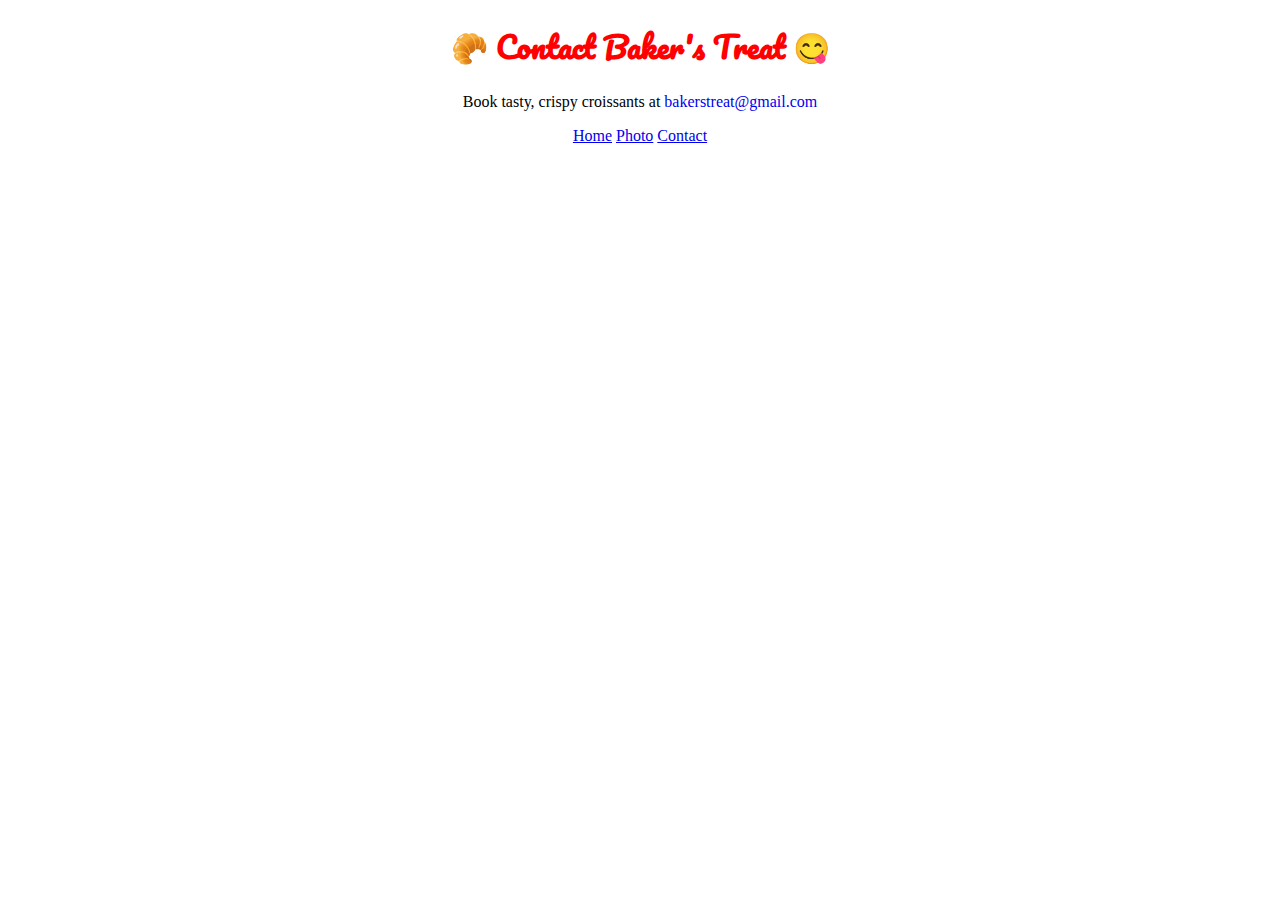
==== contact.html @ 2e1c37f6 "Created HTML pages and style.css to modify the HTML" ====
<!DOCTYPE html>
<html lang="en">
<head>
    <meta charset="UTF-8">
    <meta http-equiv="X-UA-Compatible" content="IE=edge">
    <meta name="viewport" content="width=device-width, initial-scale=1.0">
    <title>Croissant Photo Page</title>
<link href="https://cdn.jsdelivr.net/npm/bootstrap@5.2.1/dist/css/bootstrap.min.css"
 rel="stylesheet" integrity="sha384-iYQeCzEYFbKjA/T2uDLTpkwGzCiq6soy8tYaI1GyVh/UjpbCx/TYkiZhlZB6+fzT" 
 crossorigin="anonymous">
 <link rel="preconnect" href="https://fonts.googleapis.com">
<link rel="preconnect" href="https://fonts.gstatic.com" crossorigin>
<link href="https://fonts.googleapis.com/css2?family=Pacifico&display=swap" rel="stylesheet">
 <link rel="stylesheet" href="src/style.css">
</head>
<body>
    <div class="container">
        <h1>
           🥐 Contact Baker's Treat 😋
        </h1>
<p>
    Book tasty, crispy croissants at <a href="mailto:bakerstreat@gmail.com" class="email">bakerstreat@gmail.com</a>
</p><div class="links">
<a href="/index.html">Home</a>
<a href="/photo.html">Photo</a>
<a href="contact.html">Contact</a>
</div>
    </div>
</body>
</html>
---- src/style.css ----
h1{
    text-align:center;
    font-family: 'Pacifico', cursive;
    font-size:30px;
    color:red;
}
img{
    display:block;
    margin:0 auto;
    width:800px;
}
.email{
    text-decoration:none;
}
.links{
    text-align:center;
}
p{
    text-align:center;
}
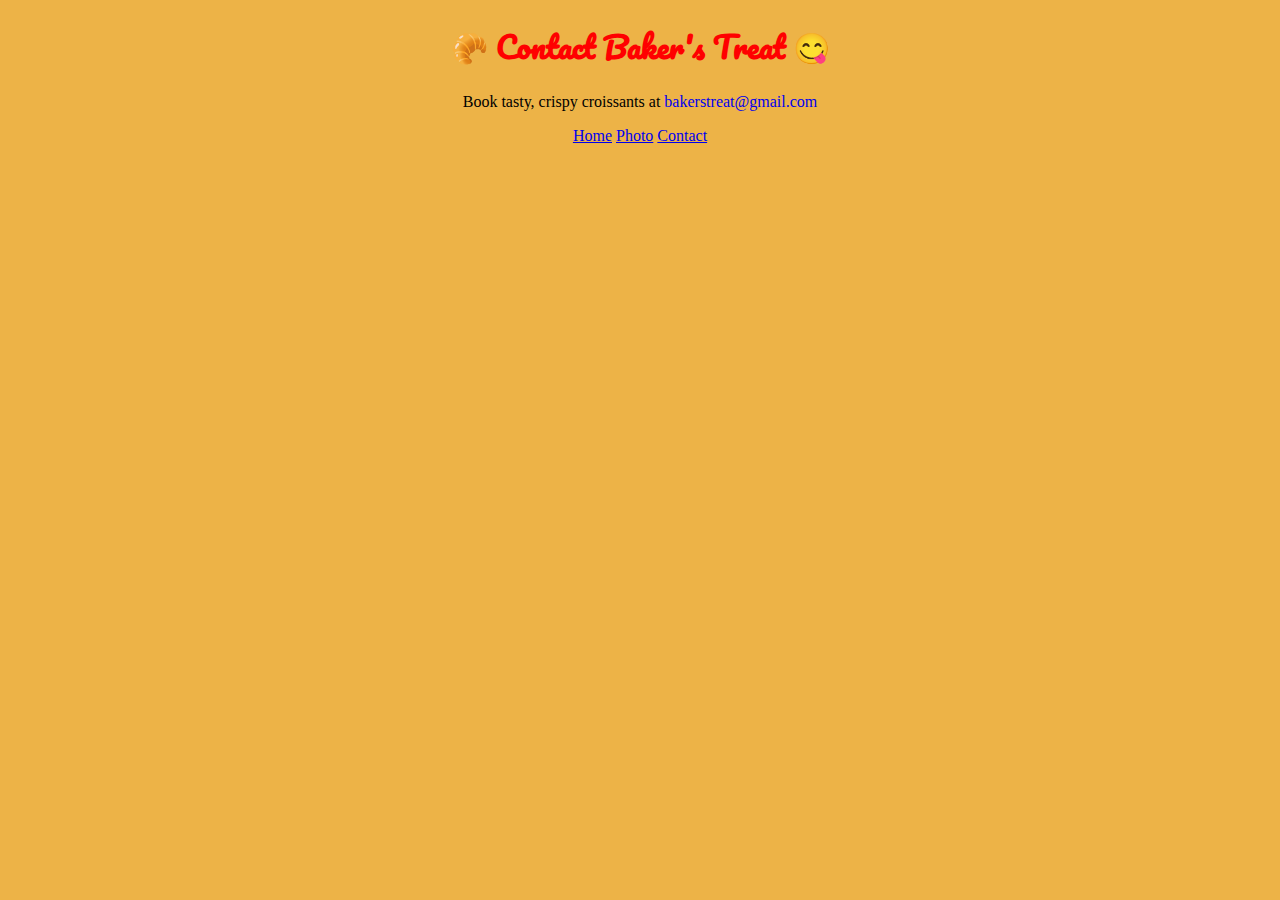
==== commit 1d3f5b9f: "Changed background color and added SEO-friendly modifications." ====
--- a/contact.html
+++ b/contact.html
@@ -20,10 +20,11 @@
         </h1>
 <p>
     Book tasty, crispy croissants at <a href="mailto:bakerstreat@gmail.com" class="email">bakerstreat@gmail.com</a>
-</p><div class="links">
-<a href="/index.html">Home</a>
-<a href="/photo.html">Photo</a>
-<a href="contact.html">Contact</a>
+</p>
+<div class="links">
+<a href="/index.html" target="_blank">Home</a>
+<a href="/photo.html" target="_blank">Photo</a>
+<a href="contact.html" target="_blank">Contact</a>
 </div>
     </div>
 </body>
--- a/src/style.css
+++ b/src/style.css
@@ -1,4 +1,8 @@
-h1{
+body{
+    background-color: rgb(237,179,71);
+
+}
+    h1{
     text-align:center;
     font-family: 'Pacifico', cursive;
     font-size:30px;
@@ -6,8 +10,13 @@
 }
 img{
     display:block;
-    margin:0 auto;
-    width:800px;
+    margin:20px auto;
+    max-width:100%;
+    border-radius:5px;
+}
+.image-wrap{
+    border-radius:5px;
+    border:2px solid black;
 }
 .email{
     text-decoration:none;
